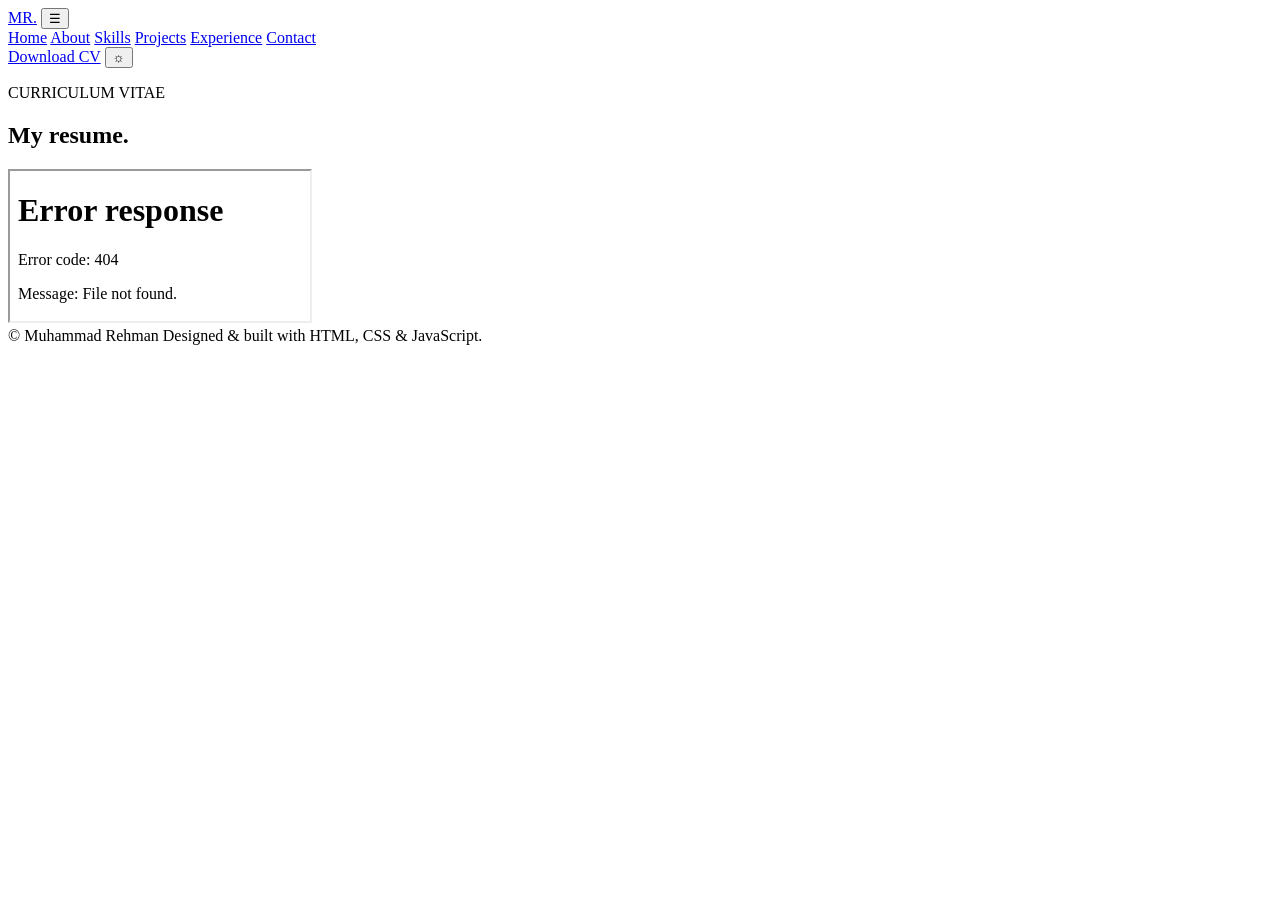
==== cv.html @ 4d88adc1 "Add .gitignore and initial CV HTML file with structure and styling" ====
<!DOCTYPE html>
<html lang="en">
<head>
  <meta charset="UTF-8" />
  <meta name="viewport" content="width=device-width, initial-scale=1.0" />
  <title>CV | Muhammad Rehman</title>
  <link rel="preconnect" href="https://fonts.googleapis.com">
  <link rel="preconnect" href="https://fonts.gstatic.com" crossorigin>
  <link href="https://fonts.googleapis.com/css2?family=Inter:wght@400;500;600;700;800&family=Space+Grotesk:wght@500;600;700&display=swap" rel="stylesheet">
  <link rel="stylesheet" href="style.css" />
</head>
<body>
  <div class="progress"></div>

  <header class="navbar" id="navbar">
    <a class="logo" href="index.html">MR<span>.</span></a>
    <button class="menu-toggle" aria-label="Open menu">☰</button>
    <nav>
      <a href="index.html#home">Home</a>
      <a href="index.html#about">About</a>
      <a href="index.html#skills">Skills</a>
      <a href="index.html#projects">Projects</a>
      <a href="index.html#experience">Experience</a>
      <a href="index.html#contact">Contact</a>
    </nav>
    <div class="nav-actions">
      <a class="btn secondary" href="./M_rehman.pdf" target="_blank" rel="noreferrer">Download CV</a>
      <button class="theme-toggle" aria-label="Toggle theme">☼</button>
    </div>
  </header>

  <main>
    <section class="section cv-page">
      <div class="cv-page-header reveal">
        <p class="eyebrow"><span></span> CURRICULUM VITAE</p>
        <h1>My <span>resume.</span></h1>
      </div>

      <div class="cv-document reveal">
        <iframe src="./M_rehman.pdf" title="Muhammad Rehman CV" type="application/pdf"></iframe>
      </div>
    </section>
  </main>

  <footer>
    <span>© <span id="year"></span> Muhammad Rehman</span>
    <span>Designed & built with HTML, CSS & JavaScript.</span>
  </footer>

  <script src="script.js"></script>
</body>
</html>
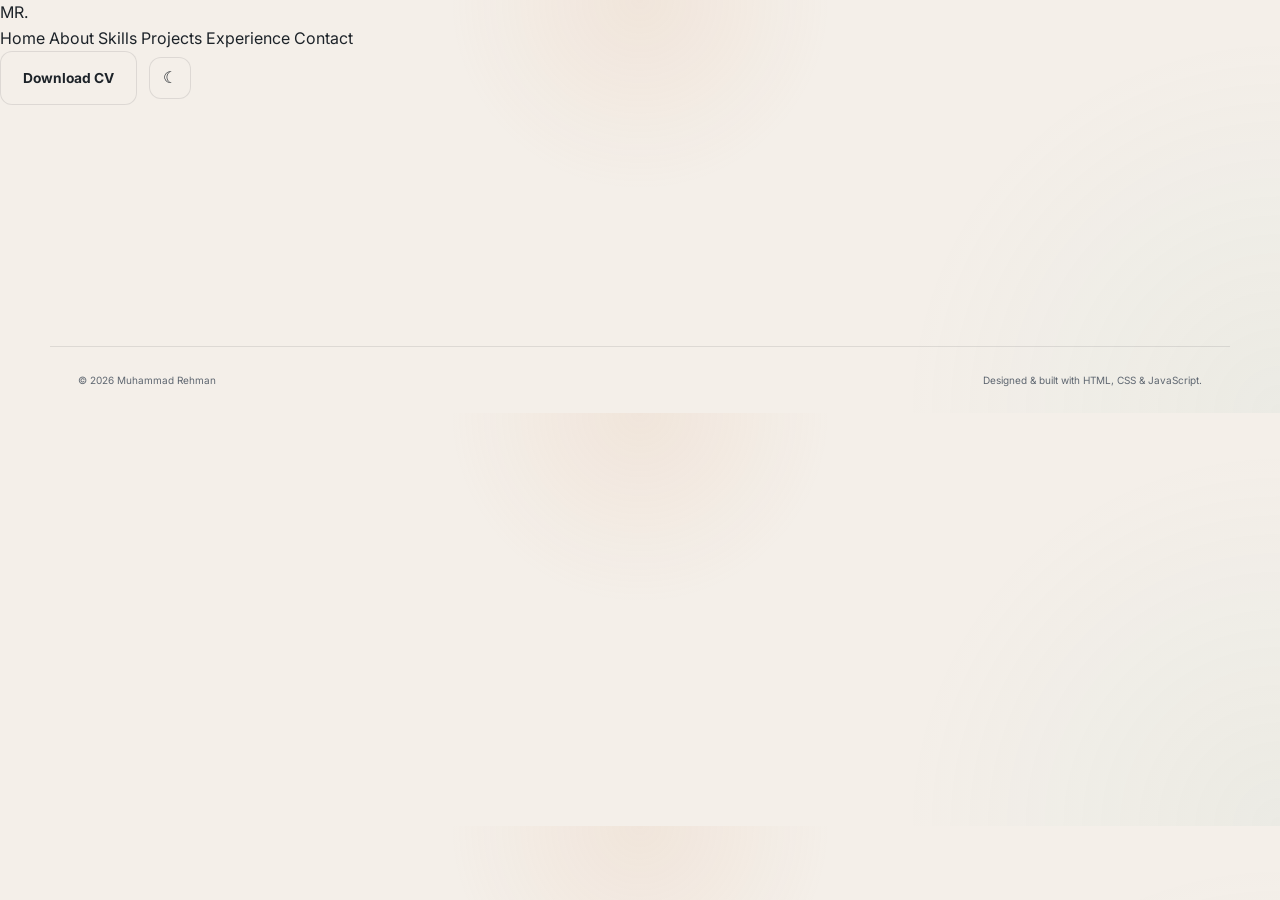
==== commit 4a2f64a0: "Update portfolio design and resume actions" ====
--- a/cv.html
+++ b/cv.html
@@ -47,6 +47,6 @@
     <span>Designed & built with HTML, CSS & JavaScript.</span>
   </footer>
 
-  <script src="script.js"></script>
+  <script src="script.js?v=2026-09-26-1"></script>
 </body>
 </html>
--- a/style.css
+++ b/style.css
@@ -0,0 +1,1122 @@
+:root {
+  --bg: #0b1418;
+  --bg-soft: #101d23;
+  --surface: #122128;
+  --surface-strong: #182a32;
+  --surface-alt: #1b2d36;
+  --text: #edf3f3;
+  --muted: #b3bec6;
+  --line: rgba(255,255,255,0.08);
+  --accent: #d89c73;
+  --accent-strong: #f2b78e;
+  --accent-green: #7fb8a7;
+  --shadow: rgba(5, 12, 16, 0.45);
+  --max-width: 1200px;
+  --card-radius: 24px;
+}
+
+:root[data-theme="light"] {
+  --bg: #f4efe9;
+  --bg-soft: #f8f5f2;
+  --surface: #fffdfb;
+  --surface-strong: #f0e7df;
+  --surface-alt: #f6efe8;
+  --text: #1d2329;
+  --muted: #5e6670;
+  --line: rgba(19, 27, 34, 0.1);
+  --accent: #bf7a58;
+  --accent-strong: #d1865d;
+  --accent-green: #5e9c8f;
+  --shadow: rgba(41, 38, 34, 0.08);
+}
+
+* { box-sizing: border-box; margin: 0; padding: 0; }
+html { scroll-behavior: smooth; }
+body {
+  font-family: "Inter", sans-serif;
+  background:
+    radial-gradient(circle at top, rgba(216, 156, 115, 0.12), transparent 25%),
+    radial-gradient(circle at bottom right, rgba(127, 184, 167, 0.08), transparent 28%),
+    var(--bg);
+  color: var(--text);
+  line-height: 1.6;
+  transition: background 0.3s ease, color 0.3s ease;
+}
+img { max-width: 100%; display: block; }
+a { color: inherit; text-decoration: none; }
+button { font: inherit; }
+
+.resume-landing-body {
+  margin: 0;
+  min-height: 100vh;
+  background: #0d171c;
+  color: #f3f1ee;
+  font-family: "Inter", sans-serif;
+  background-image: radial-gradient(circle at top left, rgba(255,255,255,0.02), transparent 30%), rgba(0,0,0,0);
+}
+
+.resume-landing-header {
+  max-width: 1280px;
+  margin: 0 auto;
+  padding: 18px 28px 0;
+  display: flex;
+  align-items: center;
+  justify-content: space-between;
+  gap: 22px;
+}
+
+.resume-brand {
+  font-family: "Space Grotesk", sans-serif;
+  font-size: 2.2rem;
+  font-weight: 700;
+  letter-spacing: -0.08em;
+  line-height: 1;
+}
+
+.resume-nav {
+  display: flex;
+  align-items: center;
+  gap: 28px;
+  margin-left: auto;
+  margin-right: auto;
+}
+
+.resume-nav a {
+  color: rgba(255,255,255,0.9);
+  font-size: 1.05rem;
+  font-weight: 500;
+  text-decoration: none;
+}
+
+.resume-header-actions {
+  display: flex;
+  align-items: center;
+  gap: 14px;
+}
+
+.resume-pill {
+  display: inline-flex;
+  align-items: center;
+  justify-content: center;
+  min-height: 52px;
+  padding: 0 22px;
+  border-radius: 999px;
+  border: 1px solid rgba(255,255,255,0.08);
+  background: rgba(255,255,255,0.05);
+  color: #f3f1ee;
+  font-size: 0.97rem;
+  font-weight: 700;
+  text-decoration: none;
+}
+
+.resume-pill--active {
+  min-width: 120px;
+}
+
+.resume-landing-main {
+  max-width: 1280px;
+  margin: 0 auto;
+  min-height: calc(100vh - 110px);
+  padding: 30px 28px 60px;
+  display: flex;
+  align-items: center;
+}
+
+.resume-landing-row {
+  display: flex;
+  align-items: center;
+  gap: 26px;
+  width: 100%;
+}
+
+.resume-back-link {
+  color: #f3f1ee;
+  text-decoration: none;
+  font-size: 1.08rem;
+  font-weight: 500;
+}
+
+.resume-download {
+  display: inline-flex;
+  align-items: center;
+  justify-content: center;
+  min-width: 312px;
+  min-height: 60px;
+  padding: 0 26px;
+  border-radius: 999px;
+  border: 1px solid rgba(255,255,255,0.08);
+  background: linear-gradient(135deg, rgba(220, 172, 130, 0.94), rgba(173, 212, 194, 0.96));
+  color: #111;
+  text-decoration: none;
+  font-size: 1.02rem;
+  font-weight: 700;
+  box-shadow: 0 10px 18px rgba(0,0,0,0.18);
+}
+
+.progress-bar {
+  position: fixed;
+  top: 0;
+  left: 0;
+  z-index: 200;
+  height: 2px;
+  width: 0;
+  background: linear-gradient(90deg, var(--accent), var(--accent-green));
+}
+
+.site-header {
+  position: sticky;
+  top: 0;
+  z-index: 100;
+  backdrop-filter: blur(16px);
+  background: rgba(11, 20, 24, 0.7);
+  border-bottom: 1px solid transparent;
+  transition: border-color 0.25s ease, background 0.25s ease;
+}
+:root[data-theme="light"] .site-header {
+  background: rgba(255, 253, 251, 0.78);
+}
+.site-header.scrolled {
+  border-color: var(--line);
+}
+.header-inner {
+  max-width: var(--max-width);
+  margin: 0 auto;
+  min-height: 78px;
+  padding: 0 32px;
+  display: flex;
+  align-items: center;
+  justify-content: space-between;
+  gap: 24px;
+}
+.brand {
+  display: inline-flex;
+  align-items: center;
+  gap: 14px;
+}
+.brand-mark {
+  display: grid;
+  place-items: center;
+  width: 42px;
+  height: 42px;
+  border-radius: 12px;
+  background: linear-gradient(135deg, var(--accent), var(--accent-green));
+  color: #111; 
+  font-family: "Space Grotesk", sans-serif;
+  font-weight: 700;
+}
+.brand-text {
+  display: flex;
+  flex-direction: column;
+  line-height: 1.1;
+}
+.brand-text strong {
+  font-family: "Space Grotesk", sans-serif;
+  font-size: 1.05rem;
+}
+.brand-text small {
+  color: var(--muted);
+  font-size: 0.7rem;
+  letter-spacing: 0.08em;
+  text-transform: uppercase;
+}
+.main-nav,
+.nav-actions {
+  display: flex;
+  align-items: center;
+  gap: 18px;
+}
+.main-nav a,
+.nav-pill,
+.nav-icon {
+  color: var(--muted);
+  font-size: 0.76rem;
+  transition: color 0.25s ease, transform 0.22s cubic-bezier(0.2, 0.8, 0.2, 1), border-color 0.2s ease, box-shadow 0.25s ease, background 0.2s ease, filter 0.2s ease;
+}
+.main-nav a:hover,
+.nav-pill:hover,
+.nav-icon:hover {
+  color: var(--text);
+  transform: translateY(-2px) scale(1.02);
+}
+.main-nav a:hover {
+  text-shadow: 0 0 12px rgba(255,255,255,0.14);
+  filter: brightness(1.12);
+}
+.nav-actions { gap: 12px; }
+.nav-pill {
+  display: inline-flex;
+  align-items: center;
+  gap: 8px;
+  padding: 10px 16px 10px 10px;
+  border: 1px solid rgba(141, 160, 174, 0.35);
+  border-radius: 999px;
+  background: rgba(255,255,255,0.02);
+  color: var(--text);
+  font-weight: 600;
+  box-shadow: 0 0 0 rgba(0,0,0,0);
+}
+.nav-pill:hover {
+  border-color: rgba(118, 208, 197, 0.75);
+  box-shadow: 0 12px 28px rgba(52, 170, 143, 0.16), 0 0 18px rgba(118, 208, 197, 0.12);
+  background: rgba(255,255,255,0.04);
+}
+.nav-pill--dark {
+  background: rgba(255,255,255,0.01);
+}
+.pill-logo {
+  display: inline-grid;
+  place-items: center;
+  width: 30px;
+  height: 30px;
+  border-radius: 50%;
+  font-size: 0.64rem;
+  font-weight: 700;
+  letter-spacing: -0.04em;
+  background: linear-gradient(135deg, rgba(94, 226, 196, 0.2), rgba(130, 160, 255, 0.12));
+  color: var(--accent-green);
+  border: 1px solid rgba(94, 226, 196, 0.45);
+  transition: transform 0.22s ease, box-shadow 0.22s ease;
+}
+.nav-pill:hover .pill-logo {
+  transform: scale(1.08);
+  box-shadow: 0 0 14px rgba(94, 226, 196, 0.25);
+}
+.pill-logo--dark {
+  background: rgba(255,255,255,0.04);
+  color: var(--text);
+  border-color: rgba(255,255,255,0.18);
+}
+.pill-arrow {
+  font-size: 0.9rem;
+  opacity: 0.8;
+}
+.nav-icon {
+  display: inline-flex;
+  align-items: center;
+  justify-content: center;
+  min-width: 42px;
+  height: 42px;
+  border-radius: 12px;
+  border: 1px solid var(--line);
+  background: rgba(255,255,255,0.02);
+}
+.theme-toggle,
+.menu-toggle {
+  width: 42px;
+  height: 42px;
+  border-radius: 12px;
+  border: 1px solid var(--line);
+  background: rgba(255,255,255,0.02);
+  color: var(--text);
+  cursor: pointer;
+  transition: transform 0.22s ease, box-shadow 0.22s ease, border-color 0.22s ease;
+}
+.theme-toggle:hover,
+.menu-toggle:hover {
+  transform: translateY(-2px) scale(1.02);
+  border-color: rgba(255,255,255,0.3);
+  box-shadow: 0 8px 20px rgba(255,255,255,0.06);
+}
+.menu-toggle {
+  display: none;
+}
+
+.section-shell {
+  max-width: var(--max-width);
+  margin: 0 auto;
+  padding: 64px 32px 0;
+}
+.hero {
+  padding-top: 72px;
+  min-height: 760px;
+  display: grid;
+  grid-template-columns: 1.15fr 0.85fr;
+  align-items: center;
+  gap: 54px;
+  position: relative;
+}
+.hero::before {
+  content: "";
+  position: absolute;
+  inset: 60px 0 auto auto;
+  width: 560px;
+  height: 560px;
+  border-radius: 50%;
+  filter: blur(100px);
+  background: rgba(74, 131, 167, 0.06);
+  pointer-events: none;
+}
+.hero-copy {
+  position: relative;
+  z-index: 1;
+  padding-top: 12px;
+}
+.eyebrow,
+.kicker {
+  display: inline-flex;
+  align-items: center;
+  gap: 8px;
+  padding: 10px 14px;
+  border-radius: 12px;
+  border: 1px solid rgba(75, 188, 193, 0.35);
+  background: rgba(23, 64, 80, 0.38);
+  font-size: 0.72rem;
+  letter-spacing: 0.12em;
+  text-transform: uppercase;
+  color: var(--accent-green);
+  font-weight: 700;
+}
+.eyebrow-dot {
+  display: inline-block;
+  color: var(--accent-green);
+  font-size: 1rem;
+  line-height: 1;
+}
+.hero h1 {
+  margin: 24px 0 20px;
+  font-family: "Space Grotesk", sans-serif;
+  font-size: clamp(3.8rem, 6vw, 6.3rem);
+  line-height: 0.95;
+  letter-spacing: -0.075em;
+  max-width: 760px;
+}
+.accent-text {
+  color: var(--accent-green);
+}
+.lead {
+  max-width: 670px;
+  color: var(--muted);
+  font-size: 1.05rem;
+  line-height: 1.7;
+}
+.cta-row {
+  display: flex;
+  flex-wrap: wrap;
+  align-items: center;
+  gap: 14px;
+  margin-top: 30px;
+}
+.btn {
+  display: inline-flex;
+  align-items: center;
+  justify-content: center;
+  gap: 10px;
+  padding: 15px 22px;
+  border-radius: 12px;
+  border: 1px solid var(--line);
+  font-weight: 700;
+  font-size: 0.86rem;
+  transition: transform 0.2s ease, border-color 0.2s ease, background 0.2s ease;
+}
+.btn:hover { transform: translateY(-2px); }
+.btn.primary {
+  background: linear-gradient(135deg, rgba(20, 214, 180, 0.2), rgba(110, 255, 220, 0.18));
+  color: var(--text);
+  border-color: rgba(104, 237, 214, 0.5);
+  box-shadow: 0 10px 30px rgba(39, 206, 175, 0.08);
+}
+.btn.secondary,
+.btn.ghost {
+  background: rgba(255,255,255,0.02);
+  color: var(--text);
+}
+.hero-visual {
+  position: relative;
+  display: flex;
+  justify-content: center;
+  align-items: center;
+}
+.portrait-wrap {
+  position: relative;
+  width: min(100%, 500px);
+  min-height: 610px;
+  border-radius: 30px;
+  overflow: hidden;
+  border: 1px solid var(--line);
+  background: linear-gradient(135deg, rgba(255,255,255,0.03), rgba(255,255,255,0.01));
+  box-shadow: 0 42px 80px var(--shadow);
+}
+.portrait-wrap img {
+  width: 100%;
+  height: 100%;
+  object-fit: cover;
+  aspect-ratio: 1 / 1.18;
+}
+.portrait-glow {
+  position: absolute;
+  inset: 26px 44px auto auto;
+  width: 110px;
+  height: 110px;
+  border-radius: 50%;
+  background: rgba(216, 156, 115, 0.22);
+  filter: blur(16px);
+}
+
+.stack-section {
+  padding-top: 28px;
+}
+.stack-intro {
+  display: flex;
+  flex-direction: column;
+  gap: 12px;
+  margin-bottom: 28px;
+}
+.stack-intro h2,
+.section-heading h2,
+.contact-card h2 {
+  font-family: "Space Grotesk", sans-serif;
+  font-size: clamp(2.2rem, 3vw, 3.4rem);
+  line-height: 1.08;
+  letter-spacing: -0.06em;
+}
+.stack-grid {
+  display: grid;
+  grid-template-columns: repeat(5, minmax(0, 1fr));
+  gap: 16px;
+  padding-bottom: 12px;
+}
+.stack-card {
+  display: flex;
+  flex-direction: column;
+  justify-content: flex-start;
+  gap: 12px;
+  min-height: 200px;
+  padding: 18px 18px 16px;
+  border: 1px solid var(--line);
+  border-radius: 18px;
+  background: linear-gradient(180deg, rgba(255,255,255,0.02), rgba(255,255,255,0.01));
+}
+.stack-head {
+  display: flex;
+  align-items: center;
+  gap: 10px;
+  color: var(--muted);
+  font-size: 0.7rem;
+  letter-spacing: 0.11em;
+  text-transform: uppercase;
+}
+.stack-icon {
+  display: inline-grid;
+  place-items: center;
+  width: 28px;
+  height: 28px;
+  border-radius: 9px;
+  color: var(--accent);
+  background: rgba(216, 156, 115, 0.08);
+}
+.stack-card h3 {
+  font-family: "Space Grotesk", sans-serif;
+  font-size: 1.15rem;
+  margin-top: 6px;
+}
+.stack-card p {
+  color: var(--muted);
+  font-size: 0.82rem;
+}
+.output-card {
+  background: linear-gradient(135deg, rgba(127, 184, 167, 0.08), rgba(255,255,255,0.01));
+}
+
+.section-heading {
+  display: flex;
+  justify-content: space-between;
+  align-items: end;
+  gap: 24px;
+  margin: 62px 0 26px;
+}
+.section-heading p {
+  max-width: 320px;
+  color: var(--muted);
+  font-size: 0.85rem;
+}
+.experience-layout {
+  display: grid;
+  grid-template-columns: 180px 1fr;
+  gap: 24px;
+  align-items: start;
+}
+.experience-side {
+  padding-top: 8px;
+}
+.mini-card {
+  display: grid;
+  place-items: center;
+  min-height: 150px;
+  border: 1px solid var(--line);
+  border-radius: 18px;
+  color: var(--text);
+  background: rgba(255,255,255,0.02);
+  text-align: center;
+}
+.mini-icon {
+  font-size: 2rem;
+  color: var(--accent);
+}
+.mini-card h3 {
+  margin-top: 12px;
+  font-family: "Space Grotesk", sans-serif;
+}
+.role-card {
+  background: rgba(255,255,255,0.02);
+  border: 1px solid var(--line);
+  border-radius: 22px;
+  padding: 24px 24px 18px;
+}
+.role-header {
+  display: flex;
+  justify-content: space-between;
+  gap: 18px;
+  align-items: center;
+}
+.role-header h3 {
+  font-family: "Space Grotesk", sans-serif;
+  font-size: 1.8rem;
+  letter-spacing: -0.05em;
+}
+.role-header p {
+  margin-top: 8px;
+  color: var(--muted);
+}
+.date-pill {
+  display: inline-flex;
+  align-items: center;
+  padding: 8px 12px;
+  border: 1px solid var(--line);
+  border-radius: 999px;
+  background: rgba(127, 184, 167, 0.08);
+  color: var(--accent-green);
+  white-space: nowrap;
+  font-size: 0.72rem;
+  font-weight: 700;
+  letter-spacing: 0.08em;
+  text-transform: uppercase;
+}
+.role-points {
+  list-style: none;
+  margin: 18px 0 20px;
+  display: grid;
+  gap: 12px;
+}
+.role-points li {
+  position: relative;
+  padding-left: 18px;
+  color: var(--muted);
+}
+.role-points li::before {
+  content: "";
+  position: absolute;
+  left: 0;
+  top: 0.62em;
+  width: 7px;
+  height: 7px;
+  border-radius: 50%;
+  background: var(--accent);
+  box-shadow: 0 0 0 6px rgba(216, 156, 115, 0.12);
+}
+.tag-row,
+.skill-tags {
+  display: flex;
+  flex-wrap: wrap;
+  gap: 8px;
+}
+.tag-row span,
+.skill-tags span {
+  display: inline-flex;
+  align-items: center;
+  padding: 7px 10px;
+  border: 1px solid var(--line);
+  border-radius: 8px;
+  background: rgba(255,255,255,0.02);
+  color: var(--text);
+  font-size: 0.7rem;
+}
+
+.capability-main-card {
+  background: rgba(255,255,255,0.02);
+  border: 1px solid var(--line);
+  border-radius: 24px;
+  padding: 22px;
+}
+.capability-header {
+  display: flex;
+  justify-content: space-between;
+  gap: 18px;
+  align-items: center;
+  margin-bottom: 22px;
+}
+.capability-header span {
+  color: var(--muted);
+  font-size: 0.72rem;
+  letter-spacing: 0.14em;
+  text-transform: uppercase;
+}
+.capability-header h3 {
+  font-family: "Space Grotesk", sans-serif;
+  font-size: clamp(1.5rem, 2vw, 2.5rem);
+  letter-spacing: -0.05em;
+}
+.tier-grid {
+  display: grid;
+  grid-template-columns: repeat(3, minmax(0, 1fr));
+  gap: 18px;
+}
+.tier-card {
+  border: 1px solid var(--line);
+  border-radius: 18px;
+  background: linear-gradient(180deg, rgba(255,255,255,0.02), rgba(255,255,255,0.01));
+  padding: 18px 16px;
+}
+.tier-label {
+  display: inline-flex;
+  padding: 5px 8px;
+  border-radius: 999px;
+  background: rgba(127, 184, 167, 0.08);
+  color: var(--accent-green);
+  font-size: 0.68rem;
+  text-transform: uppercase;
+  letter-spacing: 0.12em;
+}
+.tier-card h4 {
+  margin-top: 16px;
+  font-family: "Space Grotesk", sans-serif;
+  font-size: 1.3rem;
+}
+.tier-card p,
+.tier-card small {
+  margin-top: 12px;
+  color: var(--muted);
+  display: block;
+}
+.skills-grid {
+  margin-top: 28px;
+  display: grid;
+  grid-template-columns: repeat(3, minmax(0, 1fr));
+  gap: 18px;
+}
+.skill-panel {
+  border: 1px solid var(--line);
+  border-radius: 18px;
+  background: rgba(255,255,255,0.02);
+  padding: 20px 18px;
+}
+.skill-panel h3 {
+  margin-bottom: 14px;
+  font-family: "Space Grotesk", sans-serif;
+  font-size: 1.3rem;
+}
+.process-grid {
+  display: grid;
+  grid-template-columns: repeat(4, minmax(0, 1fr));
+  gap: 18px;
+  margin-top: 32px;
+}
+.process-item {
+  border: 1px solid var(--line);
+  border-radius: 18px;
+  background: rgba(255,255,255,0.02);
+  padding: 20px 18px;
+}
+.process-number {
+  display: inline-flex;
+  font-family: "Space Grotesk", sans-serif;
+  font-size: 2rem;
+  color: var(--accent);
+}
+.process-item h4 {
+  margin: 10px 0 8px;
+  font-family: "Space Grotesk", sans-serif;
+  font-size: 1.5rem;
+}
+.process-item p {
+  color: var(--muted);
+  font-size: 0.86rem;
+}
+.process-item small {
+  display: inline-block;
+  margin-top: 14px;
+  color: var(--accent-green);
+  font-size: 0.72rem;
+  letter-spacing: 0.12em;
+  text-transform: uppercase;
+}
+
+.project-list {
+  display: grid;
+  gap: 18px;
+}
+.project-card {
+  display: grid;
+  grid-template-columns: 1.2fr 0.8fr;
+  gap: 20px;
+  align-items: stretch;
+  background: rgba(255,255,255,0.02);
+  border: 1px solid var(--line);
+  border-radius: 24px;
+  overflow: hidden;
+}
+.project-info {
+  padding: 28px 28px 22px;
+}
+.project-head {
+  display: flex;
+  align-items: center;
+  gap: 8px;
+  color: var(--accent-green);
+  font-size: 0.72rem;
+  letter-spacing: 0.16em;
+  text-transform: uppercase;
+  margin-bottom: 16px;
+}
+.project-index {
+  font-weight: 700;
+}
+.project-card h3 {
+  font-family: "Space Grotesk", sans-serif;
+  font-size: clamp(2rem, 2vw, 2.6rem);
+  letter-spacing: -0.06em;
+}
+.project-card p {
+  margin-top: 10px;
+  color: var(--muted);
+}
+.project-card a {
+  display: inline-flex;
+  margin-top: 18px;
+  font-size: 0.8rem;
+  font-weight: 700;
+  color: var(--text);
+}
+.project-visual {
+  position: relative;
+  min-height: 240px;
+  background: linear-gradient(135deg, var(--surface-strong), var(--surface));
+  border-left: 1px solid var(--line);
+}
+.visual-knowledge {
+  background: linear-gradient(135deg, rgba(127, 184, 167, 0.1), rgba(255,255,255,0.02));
+}
+.graph-panel {
+  position: absolute;
+  inset: 20px;
+  border: 1px solid rgba(127, 184, 167, 0.45);
+  border-radius: 18px;
+  background:
+    linear-gradient(rgba(127, 184, 167, 0.12), rgba(127, 184, 167, 0.12)),
+    linear-gradient(90deg, transparent 0, transparent 30%, rgba(255,255,255,0.06) 30%, rgba(255,255,255,0.06) 31%, transparent 31%, transparent 100%);
+}
+.visual-medical {
+  background: linear-gradient(135deg, rgba(216, 156, 115, 0.08), rgba(255,255,255,0.02));
+}
+.orbit {
+  position: absolute;
+  inset: 30% 24%;
+  border: 1px solid rgba(216, 156, 115, 0.7);
+  border-radius: 50%;
+  box-shadow: 0 0 0 18px rgba(216, 156, 115, 0.04), 0 0 70px rgba(216, 156, 115, 0.12);
+}
+.visual-code {
+  display: grid;
+  place-items: center;
+  font-family: "Space Grotesk", sans-serif;
+  font-size: 3rem; 
+  color: var(--accent-green);
+}
+
+.contact-card {
+  margin-top: 64px;
+  padding: 34px 28px;
+  border: 1px solid var(--line);
+  border-radius: 24px;
+  background: linear-gradient(135deg, rgba(216,156,115,0.11), rgba(127,184,167,0.1));
+}
+.contact-card h2 {
+  margin-top: 16px;
+  max-width: 560px;
+}
+.contact-card p {
+  margin-top: 12px;
+  color: var(--muted);
+}
+.contact-actions {
+  margin-top: 24px;
+}
+
+.site-footer {
+  max-width: var(--max-width);
+  margin: 0 auto;
+  padding: 28px 32px 42px;
+  border-top: 1px solid rgba(255,255,255,0.08);
+  display: flex;
+  align-items: center;
+  justify-content: space-between;
+  gap: 18px;
+  color: var(--muted);
+  font-size: 0.8rem;
+}
+.footer-left,
+.footer-right {
+  display: flex;
+  align-items: center;
+}
+.footer-right {
+  justify-content: flex-end;
+  gap: 14px;
+  margin-left: auto;
+  padding-left: 16px;
+}
+.social-links {
+  display: inline-flex;
+  align-items: center;
+  gap: 10px;
+  margin-left: -6px;
+}
+.social-links a {
+  width: 30px;
+  height: 30px;
+  display: inline-grid;
+  place-items: center;
+  border-radius: 50%;
+  border: 1px solid rgba(255,255,255,0.12);
+  background: rgba(255,255,255,0.02);
+  color: var(--text);
+  transition: transform 0.2s ease, border-color 0.2s ease;
+}
+.social-links a:hover {
+  transform: translateY(-1px);
+  border-color: rgba(255,255,255,0.22);
+}
+.social-links svg {
+  width: 14px;
+  height: 14px;
+  fill: currentColor;
+}
+
+@media (max-width: 980px) {
+  .header-inner { padding: 0 18px; }
+  .main-nav {
+    position: absolute;
+    top: 100%;
+    left: 18px;
+    right: 18px;
+    display: none;
+    flex-direction: column;
+    align-items: flex-start;
+    gap: 16px;
+    padding: 18px;
+    border: 1px solid var(--line);
+    border-radius: 18px;
+    background: rgba(11, 20, 24, 0.94);
+  }
+  .site-header.open .main-nav { display: flex; }
+  .menu-toggle { display: inline-flex; align-items: center; justify-content: center; }
+  .hero { grid-template-columns: 1fr; padding-top: 62px; }
+  .stack-grid { grid-template-columns: repeat(2, minmax(0, 1fr)); }
+  .experience-layout { grid-template-columns: 1fr; }
+  .tier-grid, .skills-grid, .process-grid { grid-template-columns: 1fr 1fr; }
+  .project-card { grid-template-columns: 1fr; }
+  .project-visual { min-height: 180px; border-left: none; border-top: 1px solid var(--line); }
+
+  .resume-landing-header {
+    flex-wrap: wrap;
+    padding-left: 20px;
+    padding-right: 20px;
+  }
+  .resume-nav {
+    order: 3;
+    width: 100%;
+    justify-content: flex-start;
+    flex-wrap: wrap;
+    margin: 0;
+    gap: 12px 18px;
+  }
+  .resume-landing-main {
+    padding-left: 20px;
+    padding-right: 20px;
+  }
+  .resume-landing-row {
+    flex-direction: column;
+    align-items: flex-start;
+  }
+}
+
+@media (max-width: 640px) {
+  .header-inner { min-height: 68px; }
+  .brand-text small { display: none; }
+  .nav-link { display: none; }
+  .section-shell { padding-left: 18px; padding-right: 18px; }
+  .cta-row { flex-direction: column; align-items: stretch; }
+  .btn { width: 100%; }
+  .stack-grid, .tier-grid, .skills-grid, .process-grid { grid-template-columns: 1fr; }
+  .section-heading { flex-direction: column; align-items: flex-start; }
+  .role-header { flex-direction: column; align-items: flex-start; }
+  .site-footer { flex-direction: column; padding-left: 18px; padding-right: 18px; }
+
+  .resume-landing-header {
+    padding-top: 16px;
+  }
+  .resume-brand {
+    font-size: 1.8rem;
+  }
+  .resume-nav a {
+    font-size: 0.95rem;
+  }
+  .resume-header-actions {
+    margin-left: auto;
+  }
+  .resume-pill {
+    min-height: 46px;
+    padding: 0 18px;
+    font-size: 0.82rem;
+  }
+  .resume-download {
+    min-width: 0;
+    width: 100%;
+    font-size: 0.92rem;
+  }
+  .resume-back-link {
+    font-size: 1rem;
+  }
+}
+  gap: 8px;
+  padding: 8px 11px;
+  border: 1px solid var(--line);
+  border-radius: 7px;
+  background: var(--surface2);
+  color: var(--muted);
+  font-size: 12px;
+}
+.resume-contacts a:hover { color: var(--text); border-color: var(--accent2); }
+.resume-contacts a span { color: var(--accent2); }
+.resume-section-block { margin-top: 30px; }
+.resume-section-block > h2 {
+  display: flex;
+  align-items: center;
+  gap: 11px;
+  margin-bottom: 13px;
+  color: var(--text);
+  font: 700 14px/1.2 "Space Grotesk", sans-serif;
+  letter-spacing: 0.08em;
+  text-transform: uppercase;
+}
+.resume-section-block > h2::before {
+  width: 7px;
+  height: 7px;
+  flex: 0 0 7px;
+  border-radius: 50%;
+  background: var(--accent2);
+  content: "";
+}
+.resume-section-block > h2::after {
+  height: 1px;
+  flex: 1;
+  background: var(--line);
+  content: "";
+}
+.resume-section-block > p,
+.resume-tech-list p,
+.resume-role-entry li,
+.resume-project-entry li,
+.resume-tools,
+.resume-education > p {
+  color: var(--muted);
+  font-size: 13px;
+  line-height: 1.7;
+}
+.resume-tech-list { display: grid; gap: 7px; }
+.resume-tech-list p strong,
+.resume-tools strong { color: var(--text); font-weight: 600; }
+.resume-role-entry,
+.resume-project-entry { padding-top: 5px; }
+.resume-entry-heading {
+  display: flex;
+  justify-content: space-between;
+  align-items: baseline;
+  gap: 18px;
+  margin-bottom: 9px;
+}
+.resume-entry-heading h3 {
+  color: var(--text);
+  font: 700 15px/1.4 "Space Grotesk", sans-serif;
+  text-transform: none;
+}
+.resume-entry-heading h3 span { color: var(--accent2); }
+.resume-entry-meta {
+  color: var(--accent2);
+  font: 600 11px "Space Grotesk", sans-serif;
+  letter-spacing: 0.04em;
+  text-transform: uppercase;
+  white-space: nowrap;
+}
+.resume-role-entry ul,
+.resume-project-entry ul {
+  display: grid;
+  gap: 5px;
+  padding-left: 18px;
+}
+.resume-role-entry li::marker,
+.resume-project-entry li::marker { color: var(--accent2); }
+.resume-project-entry + .resume-project-entry {
+  margin-top: 18px;
+  padding-top: 17px;
+  border-top: 1px solid var(--line);
+}
+.resume-project-entry .resume-entry-heading a {
+  color: var(--accent);
+  font-size: 12px;
+  font-weight: 700;
+  white-space: nowrap;
+}
+.resume-project-entry .resume-entry-heading a:hover { color: var(--accent2); }
+.resume-tools { margin-top: 6px; font-size: 12px; }
+.resume-certifications {
+  display: grid;
+  gap: 8px;
+  list-style: none;
+}
+.resume-certifications li {
+  display: flex;
+  justify-content: space-between;
+  gap: 16px;
+  color: var(--text);
+  font-size: 13px;
+}
+.resume-certifications span { color: var(--muted); font-size: 11px; text-transform: uppercase; }
+.resume-education .resume-entry-heading { margin-bottom: 3px; }
+.contact { padding-bottom: 100px; }
+.contact-box {
+  text-align: center; border: 1px solid var(--line); border-radius: 18px; padding: 90px 25px;
+  background: radial-gradient(circle at 50% 0, rgba(191, 123, 87, 0.08), transparent 55%), var(--surface);
+  box-shadow: 0 12px 28px var(--shadow);
+}
+.contact-box h2 { font-size: clamp(44px, 6vw, 70px); letter-spacing: -3px; margin: 20px 0; }
+.contact-box > p:not(.eyebrow) { color: var(--muted); font-size: 13px; margin-bottom: 28px; }
+.contact-links { display: flex; justify-content: center; gap: 22px; margin-top: 28px; font-size: 12px; color: var(--muted); }
+.contact-links a:hover { color: var(--text); }
+footer { max-width: 1180px; margin: auto; border-top: 1px solid var(--line); padding: 25px 28px; display: flex; justify-content: space-between; color: var(--muted); font-size: 10px; }
+.reveal { opacity: 0; transform: translateY(20px); transition: opacity .7s ease, transform .7s ease; }
+.reveal.visible { opacity: 1; transform: none; }
+@keyframes spin { to { transform: rotate(360deg); } }
+
+@media(max-width:850px){
+  nav{display:none;position:absolute;top:70px;left:15px;right:15px;padding:20px;flex-direction:column;background:var(--surface);border:1px solid var(--line);border-radius:12px}.navbar.open nav{display:flex}.menu-toggle{display:block;margin-left:auto;margin-right:8px}.navbar .theme-toggle{display:none}
+  .hero{grid-template-columns:1fr;padding-top:135px}.hero-card{margin-top:25px}.stats{grid-template-columns:repeat(2,1fr);gap:20px}.stats div:nth-child(3){border-left:0}.two-col{grid-template-columns:1fr;gap:35px}.section-heading{display:block}.section-heading p{margin-top:15px}.project-card{grid-template-columns:38px 1fr}.project-visual{grid-column:2;min-height:150px}.skills-grid{grid-template-columns:1fr}
+}
+@media(max-width:520px){
+  .section{padding:90px 20px}.navbar{padding:0 20px}.hero{min-height:auto}.hero h1{font-size:48px;letter-spacing:-2.5px}.hero-text{font-size:15px}.hero-buttons{flex-direction:column;align-items:flex-start}.terminal{transform:none}pre{font-size:10px;padding:18px}.floating-chip{display:none}.stats{padding:25px 20px;grid-template-columns:1fr 1fr}.stats div{padding-left:15px}.two-col h2,.section-heading h2{font-size:40px}.project-body h3{font-size:25px}.project-card{grid-template-columns:30px 1fr;gap:10px}.project-visual{grid-column:2}.education-card{padding:25px}.education-card h2{font-size:20px}.edu-mark{font-size:35px}footer{flex-direction:column;gap:8px}
+}
+@media(max-width:640px){
+  .resume-page { padding: 120px 16px 56px; }
+  .resume-toolbar { align-items: stretch; flex-direction: column; gap: 14px; margin-bottom: 24px; padding-bottom: 20px; }
+  .resume-toolbar .btn { width: 100%; }
+  .resume-sheet { padding: 30px 22px 34px; border-radius: 14px; }
+  .resume-name-row { grid-template-columns: 1fr; justify-items: start; gap: 12px; }
+  .resume-name-row h1 { font-size: 30px; }
+  .resume-role { white-space: normal; }
+  .resume-heading { padding-bottom: 24px; }
+  .resume-contacts { flex-direction: column; align-items: stretch; margin-top: 20px; }
+  .resume-contacts a { overflow-wrap: anywhere; }
+  .resume-contacts a:first-child { font-size: 11px; }
+  .resume-section-block { margin-top: 25px; }
+  .resume-entry-heading { align-items: flex-start; flex-direction: column; gap: 4px; }
+  .resume-certifications li { align-items: flex-start; }
+}
